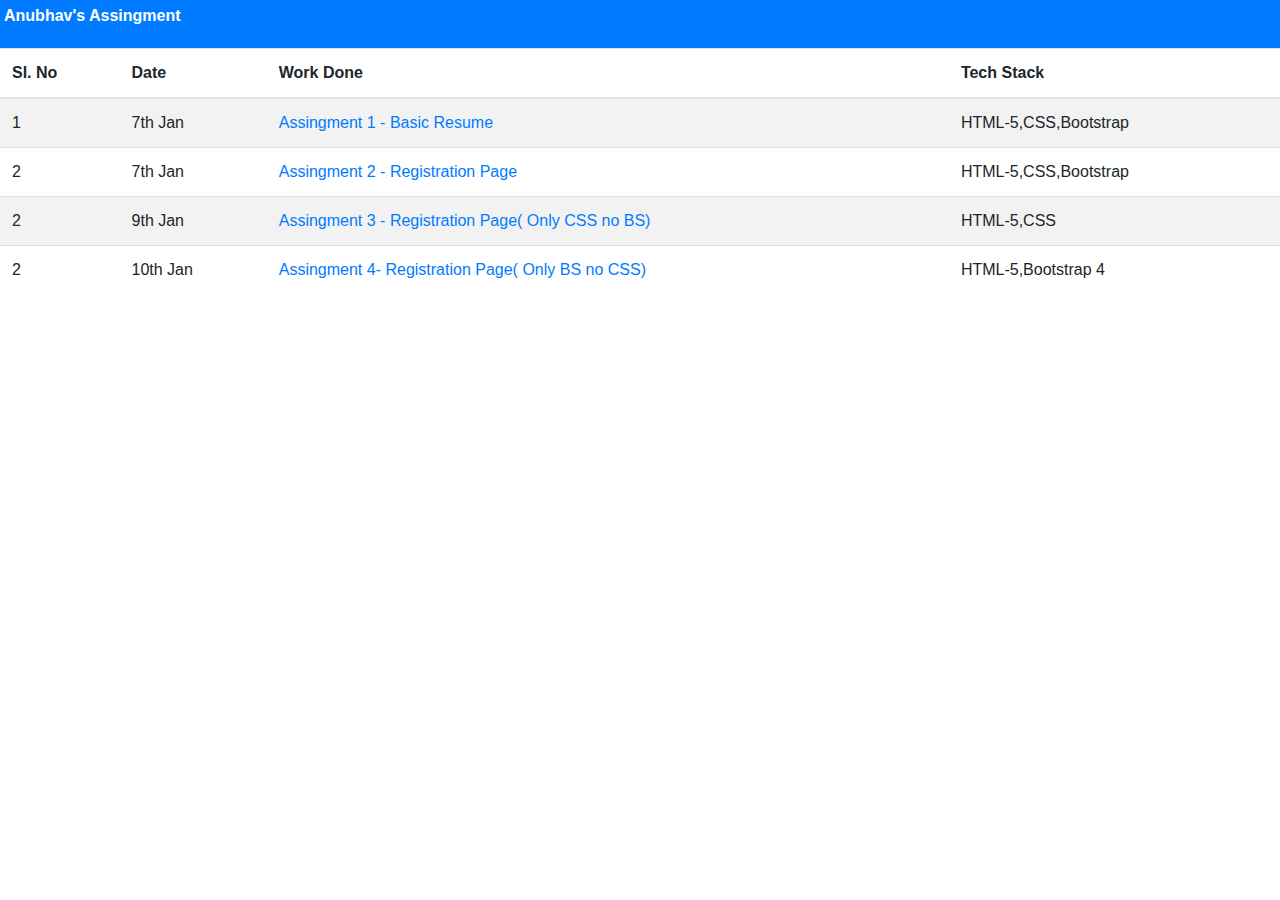
==== index.html @ 18330cc4 "adding today's assignment link in the coloum of my index page" ====
<!DOCTYPE html>
<html lang="en">
<head>
    <meta name="viewport" content="width=device-width, initial-scale=1.0">
    <meta http-equiv="X-UA-Compatible" content="ie=edge">
    <link rel="stylesheet" href="style.css">
    <link rel="icon" href="https://img.pngio.com/png-icon-164327-free-icons-library-png-icon-1200_1238.jpg" >
    <link rel="stylesheet" href="https://maxcdn.bootstrapcdn.com/bootstrap/4.4.1/css/bootstrap.min.css">
    <script src="https://ajax.googleapis.com/ajax/libs/jquery/3.4.1/jquery.min.js"></script>
    <script src="https://cdnjs.cloudflare.com/ajax/libs/popper.js/1.16.0/umd/popper.min.js"></script>
    <script src="https://maxcdn.bootstrapcdn.com/bootstrap/4.4.1/js/bootstrap.min.js"></script>
    <title>Anubhav's Assingments</title>
</head>
<body>
    <header>
        <nav class="bg-primary p-1">
            <b><p class="text-white">Anubhav's Assingment</p></b>
        </nav>
    </header>
    <section>
        <table class="table table-striped">
            <thead class="thead-inverse">
                <tr>
                    <th>Sl. No</th>
                    <th>Date</th>
                    <th>Work Done</th>
                    <th>Tech Stack</th>
                </tr>
                </thead>
                <tbody>
                    <tr>
                        <td scope="row">1</td>
                        <td>7th Jan</td>
                        <td><a href="HTML Assingment/Assingment1/index.html">Assingment 1 - Basic Resume</a></td>
                        <td>HTML-5,CSS,Bootstrap</td>
                    </tr>
                    <tr>
                        <td scope="row">2</td>
                        <td>7th Jan</td>
                        <td><a href="HTML Assingment/Assingment2/index.html"> Assingment 2 - Registration Page</a></td>
                        <td>HTML-5,CSS,Bootstrap</td>
                    </tr>
                    <tr>
                        <td scope="row">2</td>
                        <td>9th Jan</td>
                        <td><a href="CSS Assingment/Assingment3/index.html"> Assingment 3 - Registration Page( Only CSS no BS)</a></td>
                        <td>HTML-5,CSS</td>
                    </tr>
                    <tr>
                        <td scope="row">2</td>
                        <td>10th Jan</td>
                        <td><a href="Bootstrap Assingment/index.html"> Assingment 4- Registration Page( Only BS no CSS)</a></td>
                        <td>HTML-5,Bootstrap 4</td>
                    </tr>
                </tbody>
        </table>
    </section>
</body>
</html>
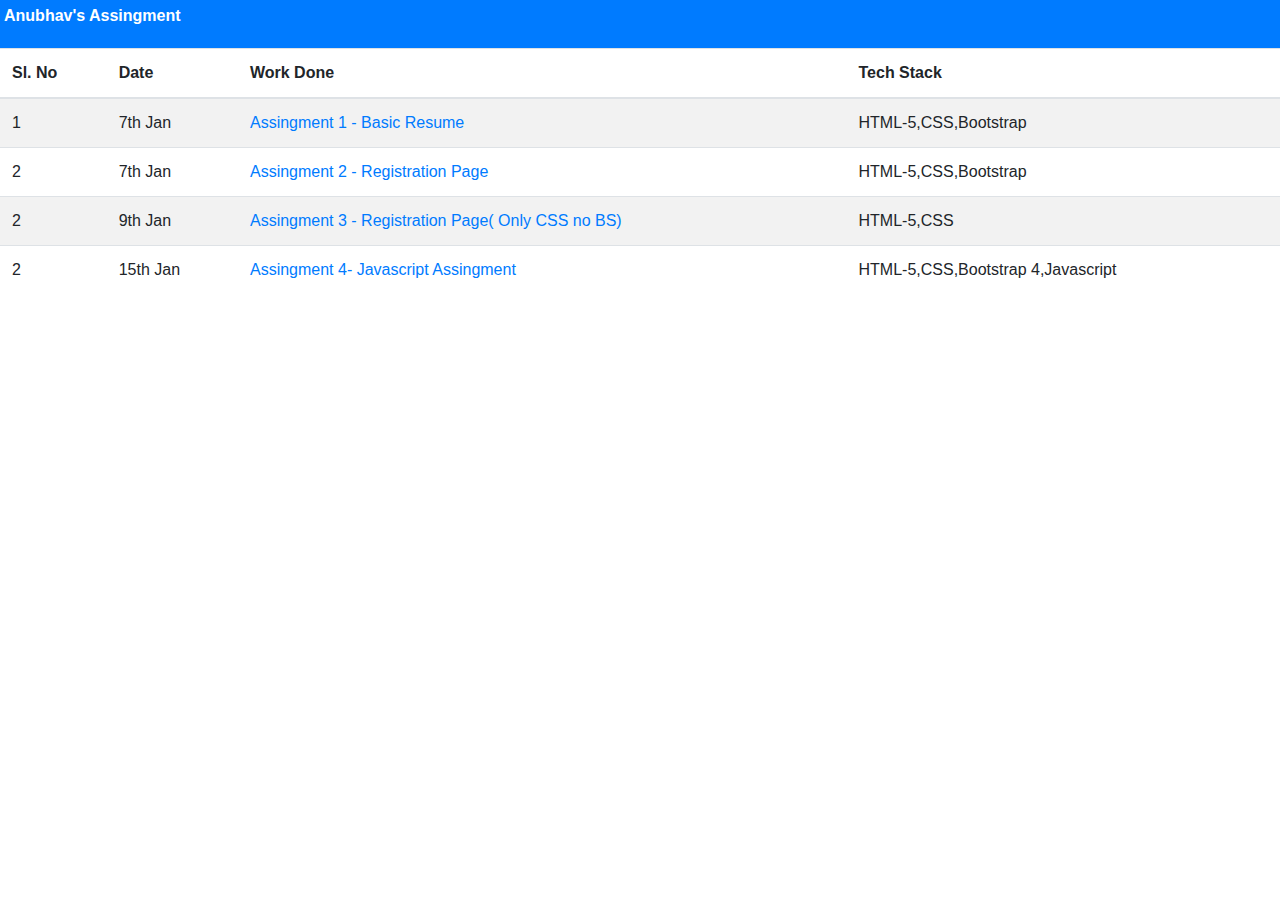
==== commit 4549ef0e: "adding the javascript assingment href to table" ====
--- a/index.html
+++ b/index.html
@@ -46,11 +46,17 @@
                         <td><a href="CSS Assingment/Assingment3/index.html"> Assingment 3 - Registration Page( Only CSS no BS)</a></td>
                         <td>HTML-5,CSS</td>
                     </tr>
-                    <tr>
+                    <!-- <tr>
                         <td scope="row">2</td>
                         <td>10th Jan</td>
                         <td><a href="Bootstrap Assingment/index.html"> Assingment 4- Registration Page( Only BS no CSS)</a></td>
                         <td>HTML-5,Bootstrap 4</td>
+                    </tr> -->
+                    <tr>
+                        <td scope="row">2</td>
+                        <td>15th Jan</td>
+                        <td><a href="Javascript Assingment/index.html"> Assingment 4- Javascript Assingment</a></td>
+                        <td>HTML-5,CSS,Bootstrap 4,Javascript</td>
                     </tr>
                 </tbody>
         </table>
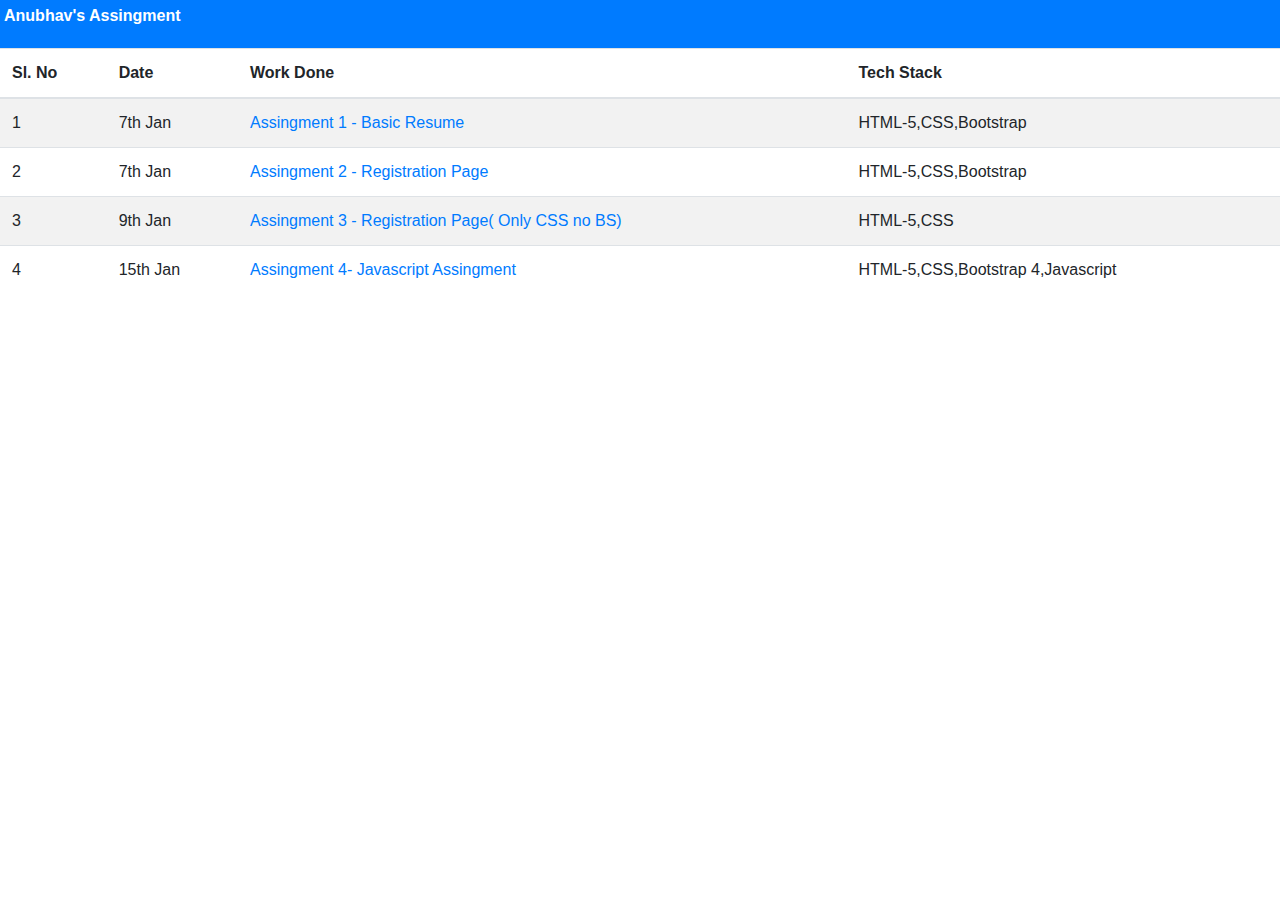
==== commit 382a8faa: "commenting all console.log statements" ====
--- a/index.html
+++ b/index.html
@@ -41,7 +41,7 @@
                         <td>HTML-5,CSS,Bootstrap</td>
                     </tr>
                     <tr>
-                        <td scope="row">2</td>
+                        <td scope="row">3</td>
                         <td>9th Jan</td>
                         <td><a href="CSS Assingment/Assingment3/index.html"> Assingment 3 - Registration Page( Only CSS no BS)</a></td>
                         <td>HTML-5,CSS</td>
@@ -53,7 +53,7 @@
                         <td>HTML-5,Bootstrap 4</td>
                     </tr> -->
                     <tr>
-                        <td scope="row">2</td>
+                        <td scope="row">4</td>
                         <td>15th Jan</td>
                         <td><a href="Javascript Assingment/index.html"> Assingment 4- Javascript Assingment</a></td>
                         <td>HTML-5,CSS,Bootstrap 4,Javascript</td>
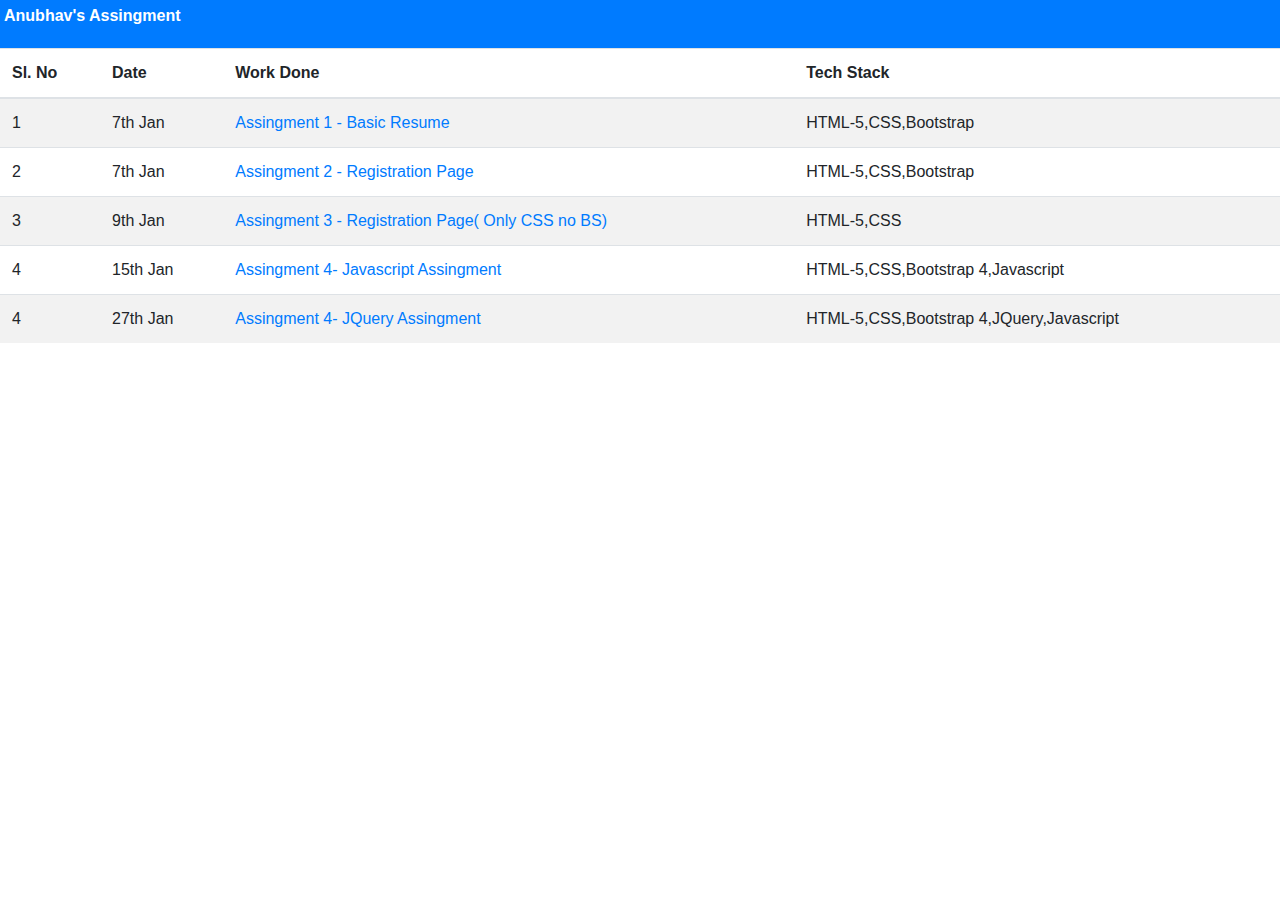
==== commit 7a0f7c03: "added a row for jquery assingment" ====
--- a/index.html
+++ b/index.html
@@ -58,6 +58,12 @@
                         <td><a href="Javascript Assingment/index.html"> Assingment 4- Javascript Assingment</a></td>
                         <td>HTML-5,CSS,Bootstrap 4,Javascript</td>
                     </tr>
+                    <tr>
+                        <td scope="row">4</td>
+                        <td>27th Jan</td>
+                        <td><a href="JQuery Assingment/index.html"> Assingment 4- JQuery Assingment</a></td>
+                        <td>HTML-5,CSS,Bootstrap 4,JQuery,Javascript</td>
+                    </tr>
                 </tbody>
         </table>
     </section>
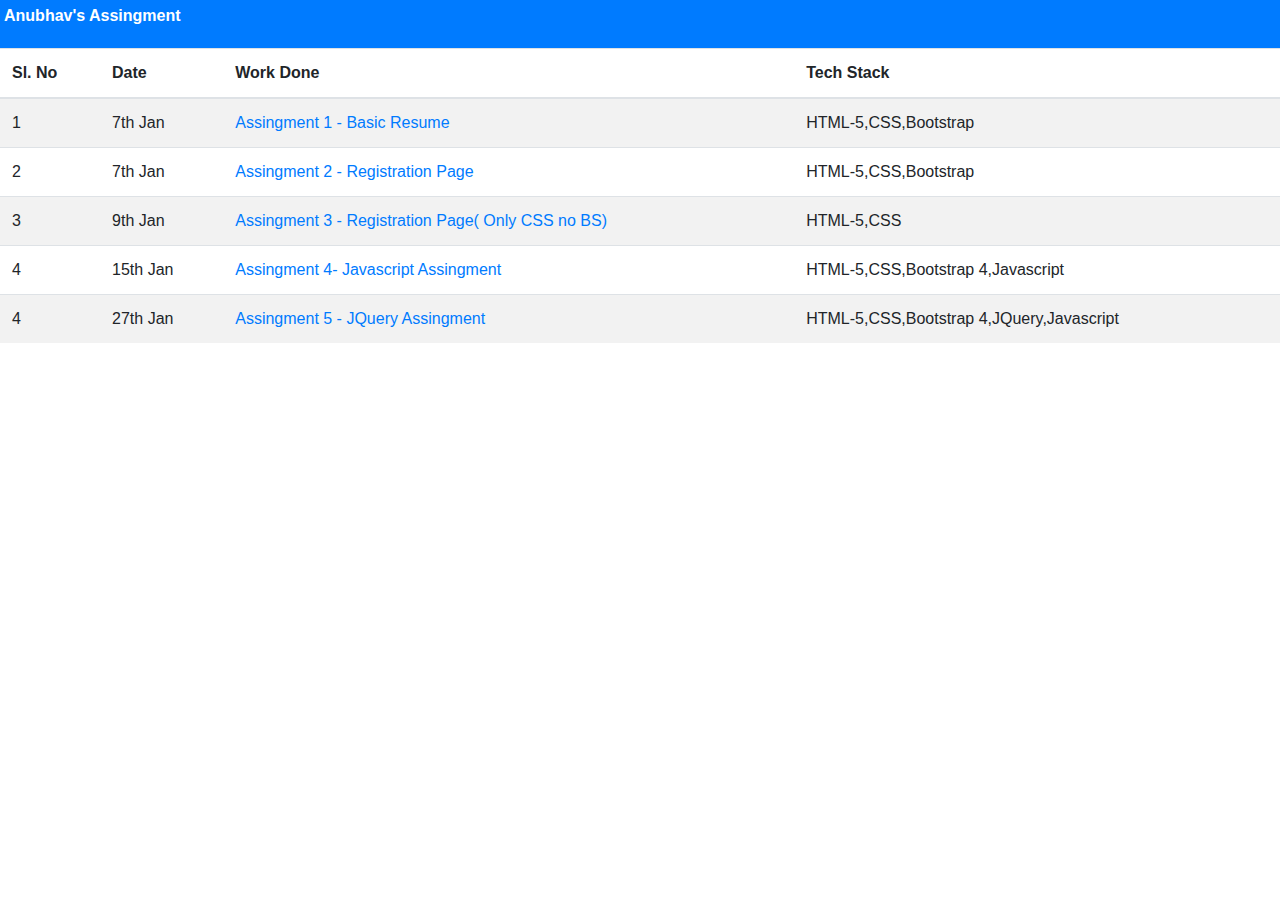
==== commit 101c490c: "added row for jquery assingment in homepage" ====
--- a/index.html
+++ b/index.html
@@ -61,7 +61,7 @@
                     <tr>
                         <td scope="row">4</td>
                         <td>27th Jan</td>
-                        <td><a href="JQuery Assingment/index.html"> Assingment 4- JQuery Assingment</a></td>
+                        <td><a href="JQuery Assingment/index.html"> Assingment 5 - JQuery Assingment</a></td>
                         <td>HTML-5,CSS,Bootstrap 4,JQuery,Javascript</td>
                     </tr>
                 </tbody>
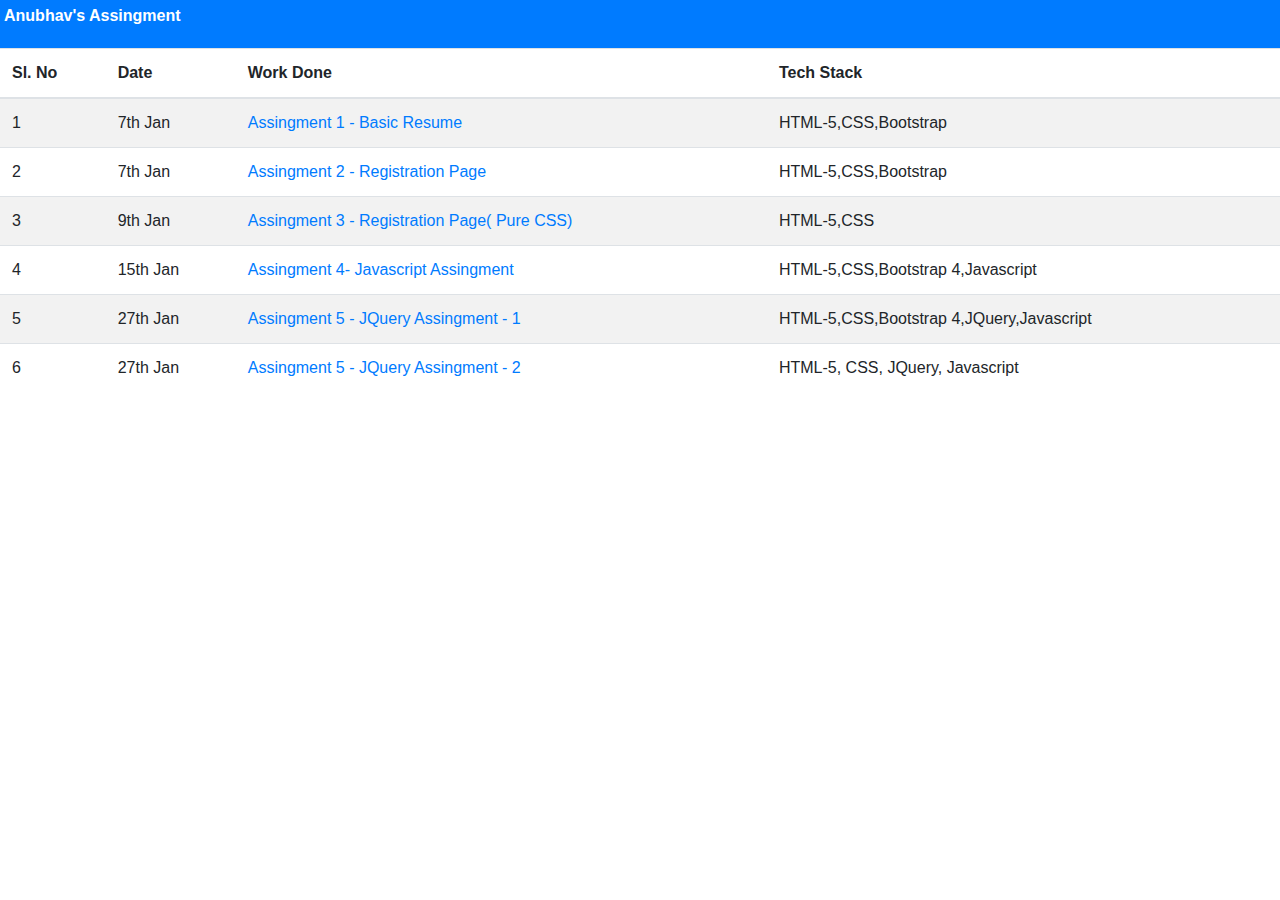
==== commit 12fe6018: "added location of jquery assignment 2 in index page" ====
--- a/index.html
+++ b/index.html
@@ -43,7 +43,7 @@
                     <tr>
                         <td scope="row">3</td>
                         <td>9th Jan</td>
-                        <td><a href="CSS Assingment/Assingment3/index.html"> Assingment 3 - Registration Page( Only CSS no BS)</a></td>
+                        <td><a href="CSS Assingment/Assingment3/index.html"> Assingment 3 - Registration Page( Pure CSS)</a></td>
                         <td>HTML-5,CSS</td>
                     </tr>
                     <!-- <tr>
@@ -59,10 +59,16 @@
                         <td>HTML-5,CSS,Bootstrap 4,Javascript</td>
                     </tr>
                     <tr>
-                        <td scope="row">4</td>
+                        <td scope="row">5</td>
                         <td>27th Jan</td>
-                        <td><a href="JQuery Assingment/index.html"> Assingment 5 - JQuery Assingment</a></td>
+                        <td><a href="JQuery Assingment/Assignment_1/index.html"> Assingment 5 - JQuery Assingment - 1</a></td>
                         <td>HTML-5,CSS,Bootstrap 4,JQuery,Javascript</td>
+                    </tr>
+                    <tr>
+                        <td scope="row">6</td>
+                        <td>27th Jan</td>
+                        <td><a href="JQuery Assingment/Assignment_2/index.html"> Assingment 5 - JQuery Assingment - 2</a></td>
+                        <td>HTML-5, CSS, JQuery, Javascript</td>
                     </tr>
                 </tbody>
         </table>
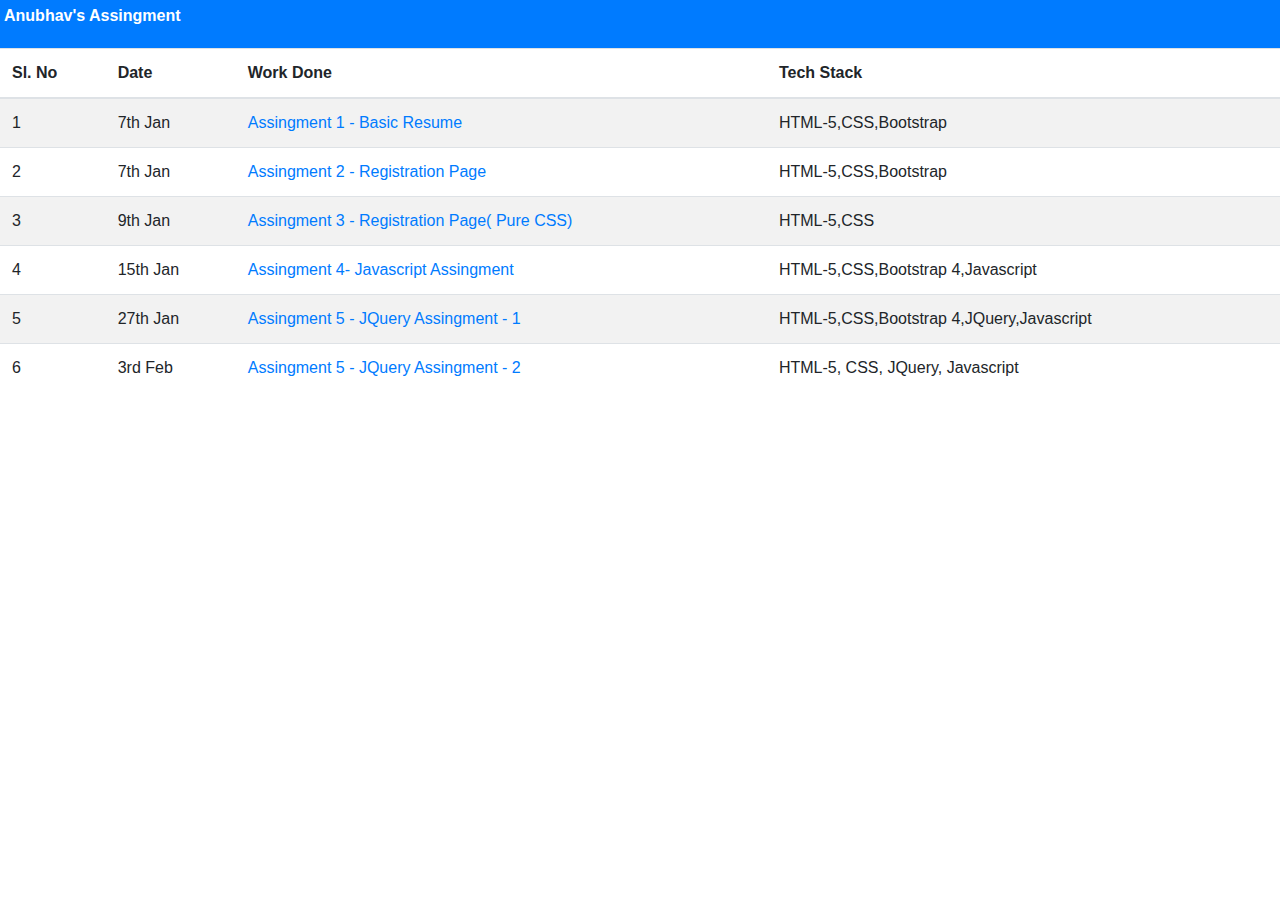
==== commit 7e1a998c: "displayin image using the stored path in the memory" ====
--- a/index.html
+++ b/index.html
@@ -66,7 +66,7 @@
                     </tr>
                     <tr>
                         <td scope="row">6</td>
-                        <td>27th Jan</td>
+                        <td>3rd Feb</td>
                         <td><a href="JQuery Assingment/Assignment_2/index.html"> Assingment 5 - JQuery Assingment - 2</a></td>
                         <td>HTML-5, CSS, JQuery, Javascript</td>
                     </tr>
